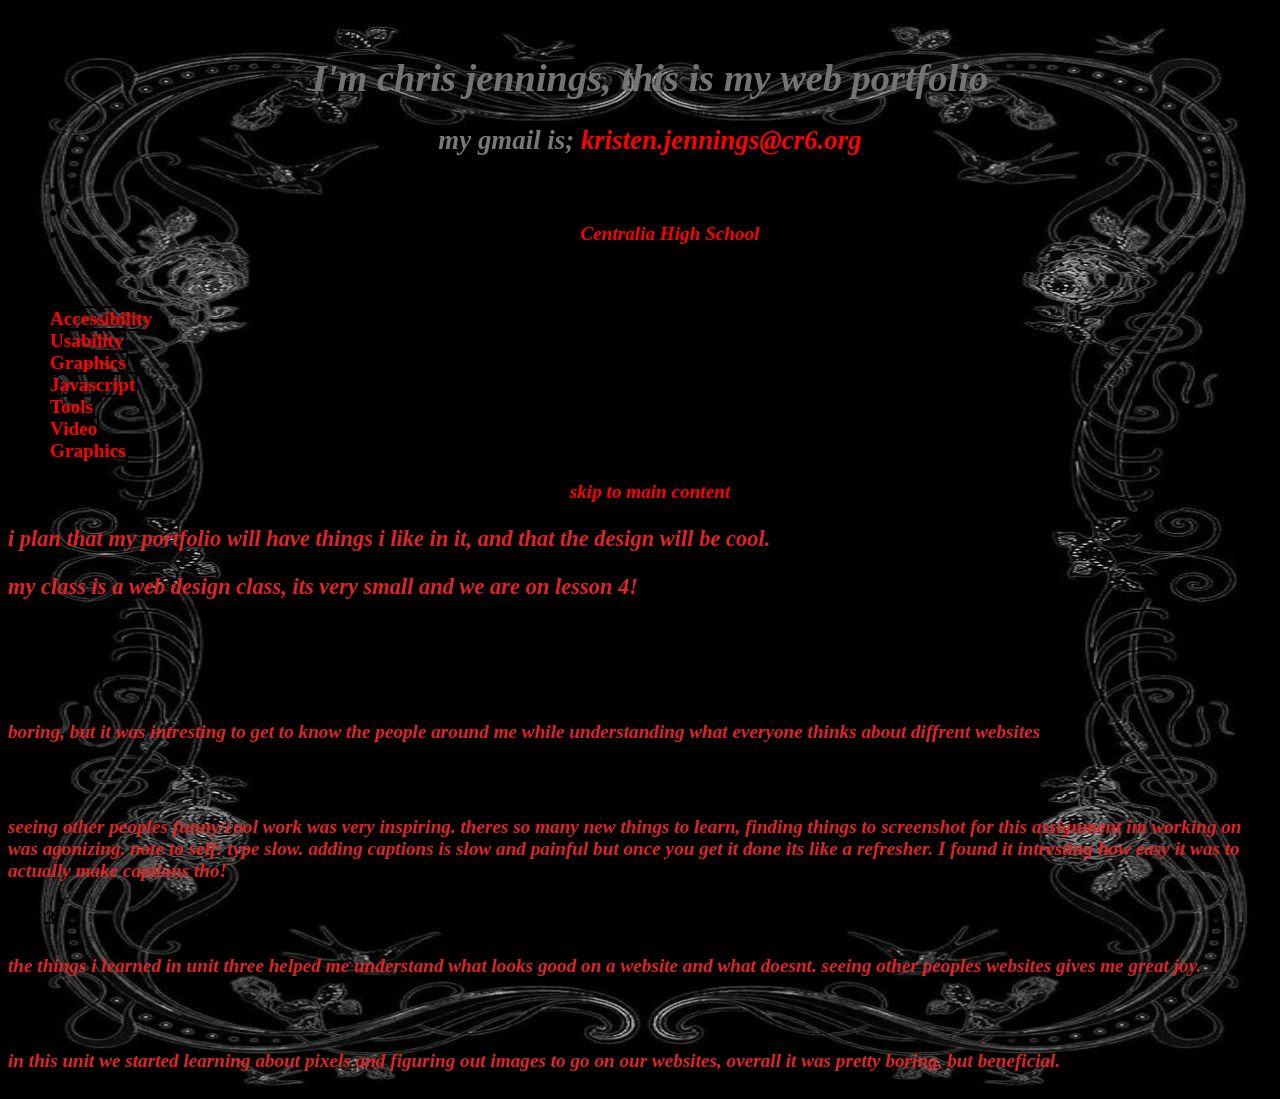
==== index.html @ 7945e2d3 "Add files via upload" ====
<!DOCTYPE html>
<html lang="en">
    <head>
        <meta charset="UTF-8" />
        <title>web portfolio: chris jennings.</title>
        <link rel="stylesheet" href="styles/style.css">
    </head>
    <body>
        <!-- The content of your web page will go here -->

        <br />
        <div>
         
   <h1>I'm chris jennings, this is my web portfolio</h1> 
        <h2> my gmail is; <a href="mailto:kristen.jennings@cr6.org">kristen.jennings@cr6.org</a> </h2>
     <div class="info">
        <ul>
        <li> Reynolds</li>
        <li> Web Design</li>
         <li><a href="https://www.cr6.org"> Centralia High School</a></li>
         <li> B1</li>
         <li>2025-2026</li>
            </ul>
        
        </div>
        </div>
        <nav> 
        <ul>
            <li> <a href="accessibility.html">Accessibility</a> </li>
            <li><a href="useability.html"> Usability</a> </li>
            <li> <a href="graphics.html">Graphics</a> </li>
            <li> <a href="javascript.html">Javascript</a></li>
            <li><a href="tools.html"> Tools</a></li>
            <li><a href="video.html">Video</a></li>
            <li><a href="graphics.html">Graphics</a></li>
            </ul>
            <div id="skipnav"> 
                <a href="#main">skip to main content</a> 
            </div>
            <main id="main"> 
                <h3> <p id="overview">i plan that my portfolio will have things i like in it, and that the design will be cool.</p>
        </h3>
<nav>
        <h3> my class is a web design class, its very small and we are on lesson 4! 
    </h3><table>
        <main id="main"> <h4> so far...</h4>
            <h4> unit 1 mol 1-4 </h4> <p> boring, but it was intresting to get to know the people around me while understanding what everyone thinks about diffrent websites </p>
        <h4> unit 2 </h4>
        <p> seeing other peoples funny/cool work was very inspiring. theres so many new things to learn, finding things to screenshot for this assignment im working on was agonizing. note to self: type slow. adding captions is slow and painful but once you get it done its like a refresher. I found it intresting how easy it was to actually make captions tho!</p>
        <h4> unit 3 </h4> 
        <p> the things i learned in unit three helped me understand what looks good on a website and what doesnt. seeing other peoples websites gives me great joy. </p> 
        <h4> unit 4 </h4>
            <p> in this unit we started learning about pixels and figuring out images to go on our websites, overall it was pretty boring, but beneficial.</p>
    </main>
    </table>
                </nav>
            </main>
        </nav>
    </body>
</html>
---- styles/style.css ----
body {
 
			background-image: url("../images/PLEASE2.jpg");
			background-repeat: no-repeat;
			background-size: 100% 100%;
			font: 0.7em/1.2em, times, italic normal, small-caps; 
            font-family: "Times New Roman";
			font-size: 1.2em; 
			font-weight: normal;
			text-align: left;
            
             }

 /* h1 {
                font-family: Arvo, Verdana, sans-serif;
                font-size: 2em;
                font-weight: bold;
                color:  ;  black
                text-align: center;
                width: auto;
                padding: 5 px;
                margin: 5 px;
                background-color:lightgray;
                border: none;
                
                } 
*/

h1{
        font:1.4em, italic normal, times;
            text-decoration: wavy;
            font-weight: bold; 
            color:#747474; 
            text-align: center;
            font-style:oblique
            }

 /*h2 {
                font-family: Arvo, Verdana, sans-serif;
                font-size: 1.5em;
                font-weight: normal;
                text-align: left;
                color: #ff0000;
                width: auto;
                padding: none;
                border: none;
                margin: auto;
                background-color: lightgray;
                align-content: left;
}

*/

 h2{
        font:1.4em times,serif;
            font-weight: bold; 
            color:#797979; 
             font-style:oblique
            }
p { 
	margin-top: 0; 
	text-align: justify;
	}

h3 { color: #e22323;
    text-decoration-style: dashed;
	font-style: oblique }

a:link { 
	font-weight: bold; 
	text-decoration: none; 
	color: #ff0000;
	}
a:hover, a:focus, a:active { 
	text-decoration: underline; 
	color: #ff0000;
	}
abbr {
	border-bottom: none;
	}


/* specific divs */
.page-wrapper { 
	background: url(http://csszengarden.com/001/zen-bg.jpg) no-repeat top left; 
	padding: 0 175px 0 110px;  
	margin: 0; 
	position: relative;
	}

.intro { 
	min-width: 470px;
	width: 100%;
	}

 header h1 { 
	background: transparent url(http://csszengarden.com/001/h1.gif) no-repeat top left;
	margin-top: 10px;
	display: block;
	width: 219px;
	height: 87px;
	float: left;

	text-indent: 100%;
	white-space: nowrap;
	overflow: hidden;
	}
*/
/* header h2 { 
	background: transparent url(http://csszengarden.com/001/h2.gif) no-repeat top left; 
	margin-top: 58px; 
	margin-bottom: 40px; 
	width: 200px; 
	height: 18px; 
	float: right;

	text-indent: 100%;
	white-space: nowrap;
	overflow: hidden;
	}
*/
/* header {
	padding-top: 20px;
	height: 87px;
}

.summary {
	clear: both; 
	margin: 20px 20px 20px 10px; 
	width: 160px; 
	float: left;
	}
.summary p {
	font: italic 1.1em/2.2 georgia; 
	text-align: center;
	}

.preamble {
	clear: right; 
	padding: 1px 10px 0 10px;
	}
.supporting {	
	padding-left: 10px; 
	margin-bottom: 40px;
	}

footer { 
	text-align: center; 
	}
footer a:link, footer a:visited { 
	margin-right: 20px; 
	}

.sidebar {
	margin-left: 600px; 
	position: absolute; 
	top: 0; 
	right: 0;
	}
.sidebar .wrapper { 
	font: 10px verdana, sans-serif; 
	background: transparent url(http://csszengarden.com/001/paper-bg.jpg) top left repeat-y; 
	padding: 10px; 
	margin-top: 150px; 
	width: 130px; 
	}
.sidebar h3.select { 
	background: transparent url(http://csszengarden.com/001/h3.gif) no-repeat top left; 
	margin: 10px 0 5px 0; 
	width: 97px; 
	height: 16px; 

	text-indent: 100%;
	white-space: nowrap;
	overflow: hidden;
	}
.sidebar h3.archives { 
	background: transparent url(http://csszengarden.com/001/h5.gif) no-repeat top left; 
	margin: 25px 0 5px 0; 
	width:57px; 
	height: 14px; 

	text-indent: 100%;
	white-space: nowrap;
	overflow: hidden;
	}
.sidebar h3.resources { 
	background: transparent url(http://csszengarden.com/001/h6.gif) no-repeat top left; 
	margin: 25px 0 5px 0; 
	width:63px; 
	height: 10px; 

	text-indent: 100%;
	white-space: nowrap;
	overflow: hidden;
	}


.sidebar ul {
	margin: 0;
	padding: 0;
	}
.sidebar li {
	line-height: 1.3em; 
	background: transparent url(http://csszengarden.com/001/cr1.gif) no-repeat top center; 
	display: block; 
	padding-top: 5px; 
	margin-bottom: 5px;
	list-style-type: none;
	}
.sidebar li a:link {
	color: #988F5E;
	}
.sidebar li a:visited {
	color: #B3AE94;
	}


.extra1 {
	background: transparent url(http://csszengarden.com/001/cr2.gif) top left no-repeat; 
	position: absolute; 
	top: 40px; 
	right: 0; 
	width: 148px; 
	height: 110px;
	} */ 
 th {
                padding-top: 10px;
                border-bottom: 1px solid;
                padding-bottom: 10px;
                background-color:#a00000;
                color:#ffffff;
                padding-left:5px;
                }   

            td {
                border: 1p solid #ff0000;
                padding:8px;
                        }

            tr:nth-child(even) {
                background-color: #ff0000;
                }

            tr:hover {
                background-color: #ddd;
                }
 

           
            
           
}
                
			h4 {
                font-family: Arvo, Verdana, sans-serif;
                font-size: 1.5em;
                font-weight: normal;
                text-align: left;
                color:firebrick
                width: auto;
                padding: none;
                border: none;
                margin: auto;
                align-content: left;
    
            }
            
            div {
                width: auto;
                font-size: 1em;
                font-weight: bold;
                font-style:oblique;
                text-align: center;
                text-indent: 20px;
                border: 0px;
                margin: 10px;
                
                
            }
            nav ul li a {
            padding: 0.25e, 1em;
            border: 2px solid black;
            border-top-left-radius: 1em 1em;
            }
            p {
                font-size: 1em;
                font-weight: bold;
                font-style: oblique;;
                text-align: left;
                color:#e22323
            }
            img { max-width: 100%;
            }
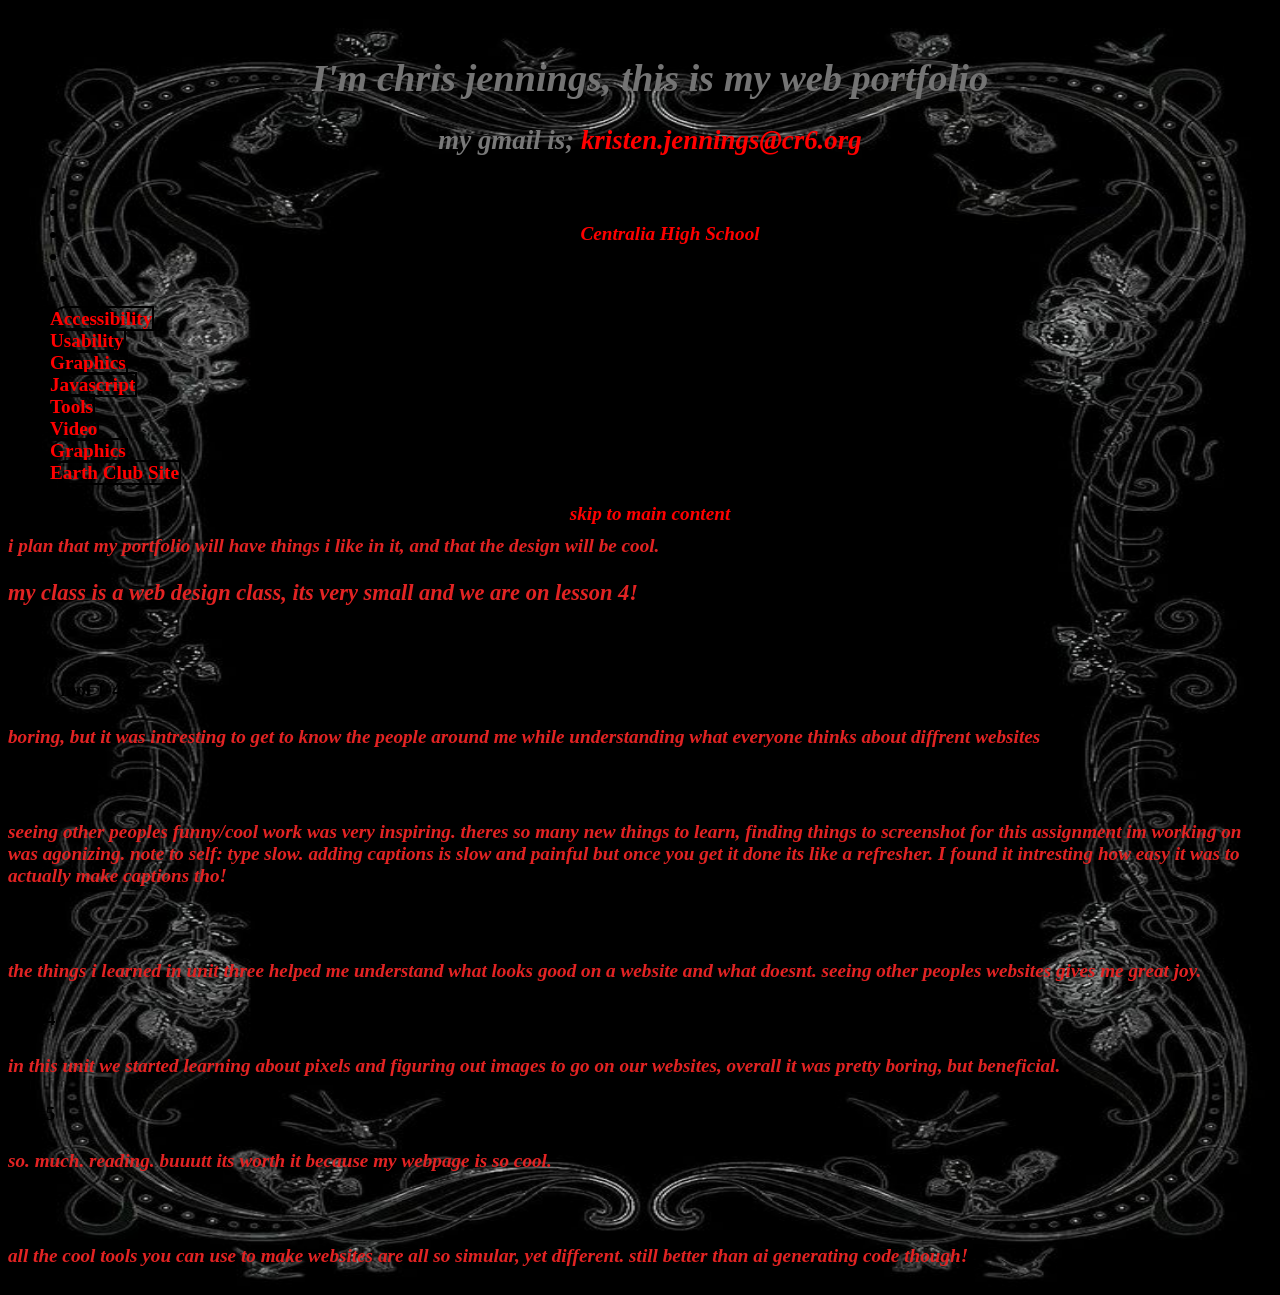
==== commit 67462adf: "Add files via upload" ====
--- a/index.html
+++ b/index.html
@@ -33,28 +33,37 @@
             <li><a href="tools.html"> Tools</a></li>
             <li><a href="video.html">Video</a></li>
             <li><a href="graphics.html">Graphics</a></li>
+            <li><a href="/earthclub/">Earth Club Site</a>"</li>
             </ul>
             <div id="skipnav"> 
                 <a href="#main">skip to main content</a> 
             </div>
-            <main id="main"> 
-                <h3> <p id="overview">i plan that my portfolio will have things i like in it, and that the design will be cool.</p>
-        </h3>
+          
+        <main id="main"> 
+    
+                    <p id="overview">i plan that my portfolio will have things i like in it, and that the design will be cool.</p>
+        
 <nav>
         <h3> my class is a web design class, its very small and we are on lesson 4! 
-    </h3><table>
+    </h3>
+    
         <main id="main"> <h4> so far...</h4>
-            <h4> unit 1 mol 1-4 </h4> <p> boring, but it was intresting to get to know the people around me while understanding what everyone thinks about diffrent websites </p>
+        <table>  <h4> unit 1 mol 1-4 </h4> <p> boring, but it was intresting to get to know the people around me while understanding what everyone thinks about diffrent websites </p>
         <h4> unit 2 </h4>
         <p> seeing other peoples funny/cool work was very inspiring. theres so many new things to learn, finding things to screenshot for this assignment im working on was agonizing. note to self: type slow. adding captions is slow and painful but once you get it done its like a refresher. I found it intresting how easy it was to actually make captions tho!</p>
         <h4> unit 3 </h4> 
         <p> the things i learned in unit three helped me understand what looks good on a website and what doesnt. seeing other peoples websites gives me great joy. </p> 
         <h4> unit 4 </h4>
             <p> in this unit we started learning about pixels and figuring out images to go on our websites, overall it was pretty boring, but beneficial.</p>
+        <h4>unit 5</h4>
+            <p> so. much. reading. buuutt its worth it because my webpage is so cool. </p>
+         <h4> unit 6</h4>  
+            <p>all the cool tools you can use to make websites are all so simular, yet different. 
+            still better than ai generating code though!</p>
+            </table>
+    </main>    
+    </nav>
     </main>
-    </table>
-                </nav>
-            </main>
-        </nav>
+    </nav>
     </body>
 </html>
--- a/styles/style.css
+++ b/styles/style.css
@@ -293,4 +293,7 @@
             }
             img { max-width: 100%;
             }
-            
+
+.myclock {
+	background-color: white;
+}
